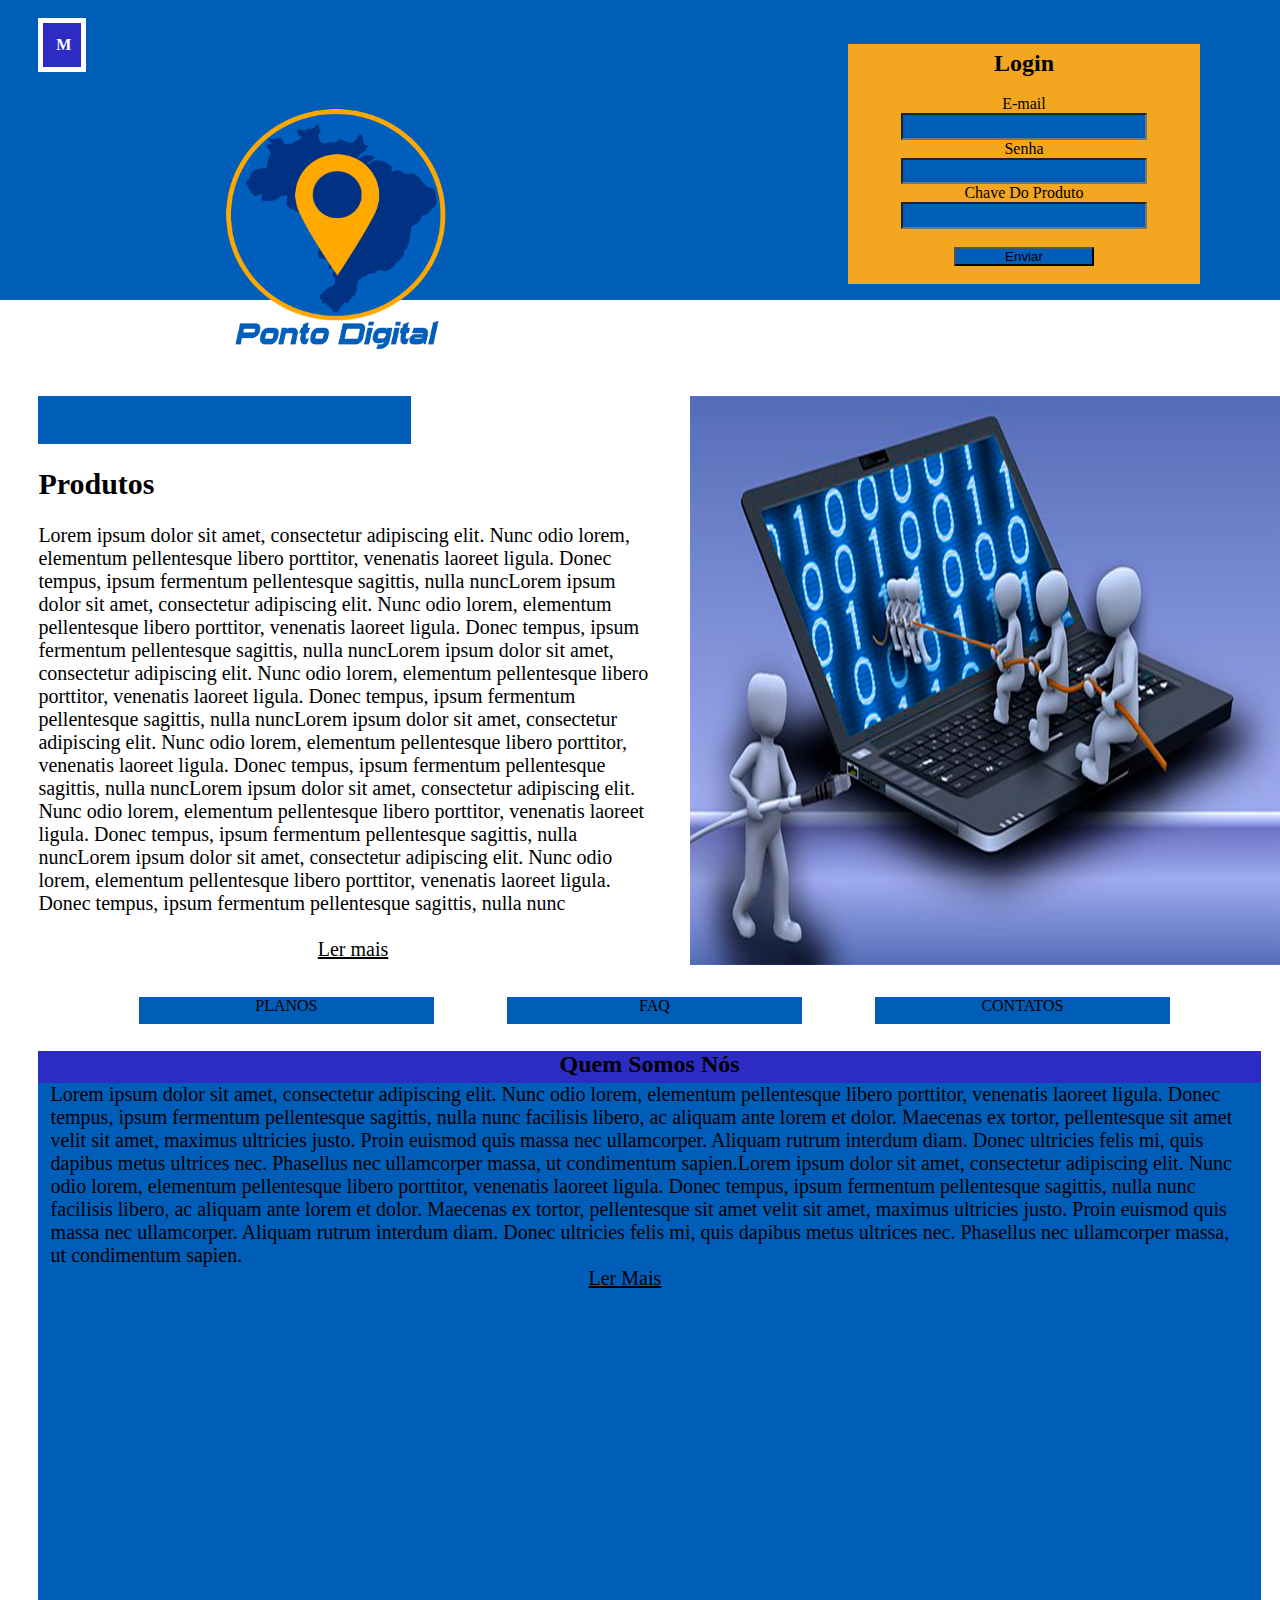
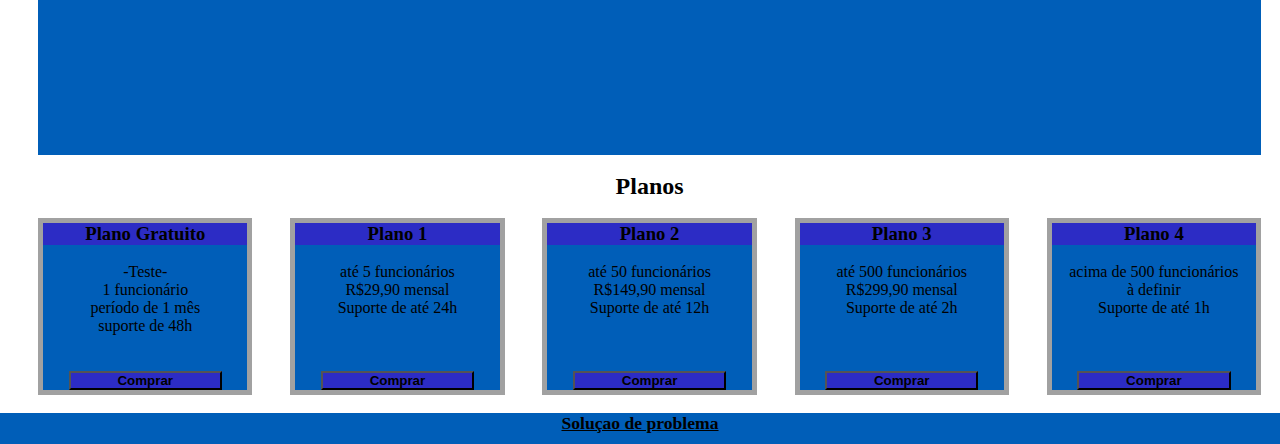
==== PontoDigital/index.html @ a276dc15 "HTML" ====
<!DOCTYPE html>
<html lang="pt-br">

<head>
    <meta charset="UTF-8">
    <meta name="viewport" content="width=device-width, initial-scale=1.0">
    <title>Ponto Digital</title>
    <link rel="stylesheet" href="css/style.css">
</head>

<body>
    <header id="banner" class="banner">
        <br>
        <div id="menu" class="bann">
            <span id="btn_menu" class="botao_menu">M</span>
            <nav class="menu">
                <ul>
                    <!-- <li> -->
                        <a href="faq.html">FAQ</a></li>
                    <!-- <li> -->
                        <a href="#planosss">Planos</a></li>
                    <!-- <li> -->
                        <a href="#somos">Quem Somos</a></li>
                </ul>
            </nav>
        </div>
        <div>
            <img src="imag/Sem Título-1.png" alt="Logo">
        </div>
        <br>
        <section class="login">
            <br>
            <h2>Login</h2>
            <br>
            <div class="divisao">
                <label for="E-mail">E-mail</label>
                <br>
                <input type="email" required>
                <br>
                <div>
                    <label for="Senha">Senha</label>
                    <br>
                    <input type="password" required>
                    <br>
                </div>
                <div>
                    <label for="Chave Do Produto">Chave Do Produto</label>
                    <br>
                    <input type="text" required>
                </div>
                <div>
                    <br>
                    <button>Enviar</button>
                    <br>
                </div>
                <br>
            </div>
        </section>
    </header>
    <main>
        <section id="produtos">
            <div class="retangulo"></div>
            <div class="produto">
                <div class="texto">
                    <br>
                    <h2>Produtos</h2>
                    <br>
                    <p>Lorem ipsum dolor sit amet, consectetur adipiscing elit. Nunc odio lorem, elementum pellentesque
                        libero porttitor, venenatis laoreet ligula. Donec tempus, ipsum fermentum pellentesque
                        sagittis,
                        nulla nuncLorem ipsum dolor sit amet, consectetur adipiscing elit. Nunc odio lorem, elementum
                        pellentesque
                        libero porttitor, venenatis laoreet ligula. Donec tempus, ipsum fermentum pellentesque
                        sagittis,
                        nulla nuncLorem ipsum dolor sit amet, consectetur adipiscing elit. Nunc odio lorem, elementum
                        pellentesque
                        libero porttitor, venenatis laoreet ligula. Donec tempus, ipsum fermentum pellentesque
                        sagittis,
                        nulla nuncLorem ipsum dolor sit amet, consectetur adipiscing elit. Nunc odio lorem, elementum
                        pellentesque
                        libero porttitor, venenatis laoreet ligula. Donec tempus, ipsum fermentum pellentesque
                        sagittis,
                        nulla nuncLorem ipsum dolor sit amet, consectetur adipiscing elit. Nunc odio lorem, elementum
                        pellentesque
                        libero porttitor, venenatis laoreet ligula. Donec tempus, ipsum fermentum pellentesque
                        sagittis,
                        nulla nuncLorem ipsum dolor sit amet, consectetur adipiscing elit. Nunc odio lorem, elementum
                        pellentesque
                        libero porttitor, venenatis laoreet ligula. Donec tempus, ipsum fermentum pellentesque
                        sagittis,
                        nulla nunc </p>
                    <br>
                    <a href="produto.html">Ler mais</a>
                </div>
                <div class="imagem">
                    <img src="imag/pc.png" alt="">
                </div>
            </div>
        </section>
        <br>
        <br>

        <nav id="navegacao">
            <div class="planos"><a href="#planosss">PLANOS</a></div>
            <div class="faq"><a href="faq.html">FAQ</a></div>
            <div class="contato"><a href="faq.html">CONTATOS</a></div>
            <br>
            <br>
        </nav>

        <section id="somos">
            <br>
            <div class="retanguloazul">
                <h2>Quem Somos Nós</h2>
            </div>
            <div class="quadradoazul">
                <p>Lorem ipsum dolor sit amet, consectetur adipiscing elit. Nunc odio lorem, elementum pellentesque
                    libero
                    porttitor, venenatis laoreet ligula. Donec tempus, ipsum fermentum pellentesque sagittis, nulla
                    nunc
                    facilisis libero, ac aliquam ante lorem et dolor. Maecenas ex tortor, pellentesque sit amet velit
                    sit
                    amet, maximus ultricies justo. Proin euismod quis massa nec ullamcorper. Aliquam rutrum interdum
                    diam.
                    Donec ultricies felis mi, quis dapibus metus ultrices nec. Phasellus nec ullamcorper massa, ut
                    condimentum sapien.Lorem ipsum dolor sit amet, consectetur adipiscing elit. Nunc odio lorem,
                    elementum pellentesque
                    libero
                    porttitor, venenatis laoreet ligula. Donec tempus, ipsum fermentum pellentesque sagittis, nulla
                    nunc
                    facilisis libero, ac aliquam ante lorem et dolor. Maecenas ex tortor, pellentesque sit amet velit
                    sit
                    amet, maximus ultricies justo. Proin euismod quis massa nec ullamcorper. Aliquam rutrum interdum
                    diam.
                    Donec ultricies felis mi, quis dapibus metus ultrices nec. Phasellus nec ullamcorper massa, ut
                    condimentum sapien.</p>
                    <a href="somos.html">Ler Mais</a>
                <br>
                <iframe src="https://www.google.com/maps/embed?pb=!1m18!1m12!1m3!1d3657.888887080243!2d-46.648335685070926!3d-23.5364984846952!2m3!1f0!2f0!3f0!3m2!1i1024!2i768!4f13.1!3m3!1m2!1s0x94ce5843deb99025%3A0xb23619858bc7e63e!2sEscola+SENAI+de+Inform%C3%A1tica!5e0!3m2!1spt-BR!2sbr!4v1552331446506"
                    width="600" height="460" frameborder="0" style="border:0" allowfullscreen></iframe>
            </div>
        </section>
        <section id="planosss">
            <br>
            <h2>Planos</h2>
            <br>
            <div class="container_planos content">
                <div class="plano">
                    <div class="miinii">
                        <h3>Plano Gratuito</h3>
                    </div>
                    <br>
                    <p>-Teste-</p>
                    <p>1 funcionário</p>
                    <p>período de 1 mês</p>
                    <p>suporte de 48h</p>
                    <br>
                    <br>
                    <button class="comprar"><a href="index-cadastrar.html"  class="aa1">Comprar</a></button>
                </div>
                <div class="plano">
                    <div class="miinii">
                        <h3>Plano 1</h3>
                    </div>
                    <br>
                    <p>até 5 funcionários</p>
                    <p>R$29,90 mensal</p>
                    <p>Suporte de até 24h</p>
                    <br>
                    <br>
                    <br>
                    <button class="comprar"><a href="index-cadastrar.html"  class="aa1">Comprar</a></button>
                </div>
                <div class="plano">
                    <div class="miinii">
                        <h3>Plano 2</h3>
                    </div>
                    <br>
                    <p>até 50 funcionários</p>
                    <p>R$149,90 mensal</p>
                    <p>Suporte de até 12h</p>
                    <br>
                    <br>
                    <br>
                    <button class="comprar"><a href="index-cadastrar.html"  class="aa1">Comprar</a></button>
                </div>
                <div class="plano">
                    <div class="miinii">
                        <h3>Plano 3</h3>
                    </div>
                    <br>
                    <p>até 500 funcionários</p>
                    <p>R$299,90 mensal</p>
                    <p>Suporte de até 2h</p>
                    <br>
                    <br>
                    <br>
                    <button class="comprar"><a href="index-cadastrar.html" class="aa1">Comprar</a></button>
                </div>
                <div class="plano plano4">
                    <div class="miinii">
                        <h3>Plano 4</h3>
                    </div>
                    <br>
                    <p>acima de 500 funcionários</p>
                    <p>à definir</p>
                    <p>Suporte de até 1h</p>
                    <br>
                    <br>
                    <br>
                    <button class="comprar"><a href="index-cadastrar.html"  class="aa1">Comprar</a></button>
                </div>
            </div>
        </section>

    </main>
    <br>
    <footer>
        <p><a href="solução.html">Soluçao de problema</a></p>
    </footer>
    <script src="https://ajax.googleapis.com/ajax/libs/jquery/3.3.1/jquery.min.js"></script>
    <script>
        $(function () {
            var nav = $('.menu');
            var botao = $('.botao_menu');
            botao.on('click', function () {
                nav.toggleClass("active");
            });
        });
    </script>
</body>

</html>
---- PontoDigital/css/style.css ----
*{
    margin: 0;
    padding: 0;
    box-sizing: border-box;
}

#banner{
    background-color: #005eb8;
}

#menu{
    width: 1.5em;
    height: 1.25em;
    text-align: center;
    background-color: #a1a1a1;
    margin-left: 3%;
    /* z-index: 3; */
    transition: linear 2s;

}

.menu{
    border: #ffffff;
    border-style: solid;
    border-width: thick;
    width: 6em; 
    background-color: #2c2cc5;
    display: none;
}


.botao_menu{
    display: block;
    padding: 0.8em;
    margin-right: 1em;
    color: #fff;
    background: #2c2cc5;
    width: 3em;
    border-style: solid;
    border-color: #fff;
    border-width: thick; 
    color: #ffffff;
    font-weight: bolder;
}


.active{
    display: block;
}

.bann nav ul{
    flex-direction: column;
}

.bann nav a{
    color: #ffffff;
    display: block;
    font-weight: bold;
    text-align: left;
    padding: 0.5em 1em;
    color: #fff;
    text-decoration: none;
    text-transform: uppercase;
}

header > div >img{
    width: 19em;
    height: 24em;
    margin-top: 1em;
    margin-left: 15%;
}

.login{
    background-color: #f3a720;
    margin-left: 65%;
    width: 30%;
    height: 17em;
    text-align: center;
    margin-top: -27em;
    border:1em solid #005eb8;
     
}

.login h2{
    margin-top: -0.5em;
}
.login input{
    background-color: #005eb8;
    width: 70%;
    text-align: center;
    height: 2em;
}

.login button{
    background-color: #005eb8;
    width: 40%;
}

#produtos{
    margin-left: 3%;
}

.produto{
    display: flex;    
    
}

.produto img{
    width: 95%;
    height: 110%;
    margin-left: 5%;
    margin-top: -3em;
}

.retangulo{
    background-color: #005eb8;
    width: 30%;
    height: 3em;
    margin-top: 6em;
}

.texto{
    width: 50%;
    font-size: 1.25em;
}

.texto > a{
    margin-left: 45%;
    /* text-decoration: none; */
    color: #000000;
}

.imagem{
    width: 50%;
    /* overflow: hidden; */
}

#navegacao{
    display: flex;
    justify-content: space-around;
    margin-left: 8%;
    color:#000000;
}

.planos{
    width: 25%;
    text-align: center;
    background-color: #005eb8;
    height: 1.7em;
}

.planos a{
    text-decoration: none;
    color: #000000;
}

.faq{
    width: 25%;
    text-align: center;
    background-color: #005eb8;
    height: 1.7em;
}

.faq a{
    text-decoration: none;
    color: #000000;
}

.contato{
    width: 25%;
    text-align: center;
    background-color: #005eb8;
    height: 1.7em;
}

.contato a{
    text-decoration: none;
    color: #000000;
}

#somos{
    flex-wrap: wrap;
}

.retanguloazul{
    background-color: #2c2cc5;
    text-align: center;
    margin-left: 3%;
    margin-right: 1.5%;
    height: 2em;
}

.quadradoazul{
    background-color: #005eb8;
    margin-left: 3%;
    margin-right: 1.5%;
    font-size: 1.25em;
}

.quadradoazul p{
    margin-left: 1%;
    margin-right: 1%;
}

iframe{
    width: 98%;
    margin-left: 1%;
}

#planosss{
    margin-left: 1.5%;
    
}

#planosss h2{
    text-align: center;
}

.container_planos{
    display: flex;
    justify-content: space-around;
}

.container_planos > div{
    background-color: #005eb8;
    text-align: center;
    width: 17%;
    border-style: solid;
    border-width: thick;
    border-color: #a1a1a1;
}

.miinii{
    background-color: #2c2cc5; 
}

footer{
    background-color: #005eb8;
    text-align: center;
    font-size: 1.1em;
    font-weight: bold;
    height: 1.75em;
    justify-content: center;
}

footer a{
    color: #000000;
}

.comprar{
    background-color: #2c2cc5;
    width: 75%;
}

.aa1{
    text-decoration: none;
    color: #000000;
    font-weight: bold;
}

.quadradoazul > a {
    margin-left: 45%;
    color: #000000;
    margin-top: -0.5em;
}

@media(max-width:1259px){
    .produto{
        display: flex;
        flex-wrap: wrap;
    }

    .produto .imagem {
        width: 100%;
        height: 100%;
        margin-right: 2%;
        overflow: hidden;
        margin-left: -2%;
    }

    .produto .texto {
        width: 100%;
        margin-left: 2.7%;
        margin-right: 2%;
    }

    .content .comprar{
    align-items: flex-end;
    }
    
    .retangulo{
        width:97%;
        margin-left: 1%;
    }
    .texto h2{
        text-align: center;
    }
}

@media(max-width:720px){
    #planosss .content{
        width: 100%;
        flex-wrap: wrap;
    }

    .content .plano{
        width: 48%;
        margin-top: 3%; 
    }

    .content .plano4{
        width: 98%;
    }

}

@media(max-width:520px){
    .login{
        margin-left: 67%;
        width: 35%;
    }

    .divisao{
        margin-top: -7%;
    }

    .content{
        flex-wrap: wrap;
        width:100%;
    }

    .plano{
        width: 85%;
    }
}
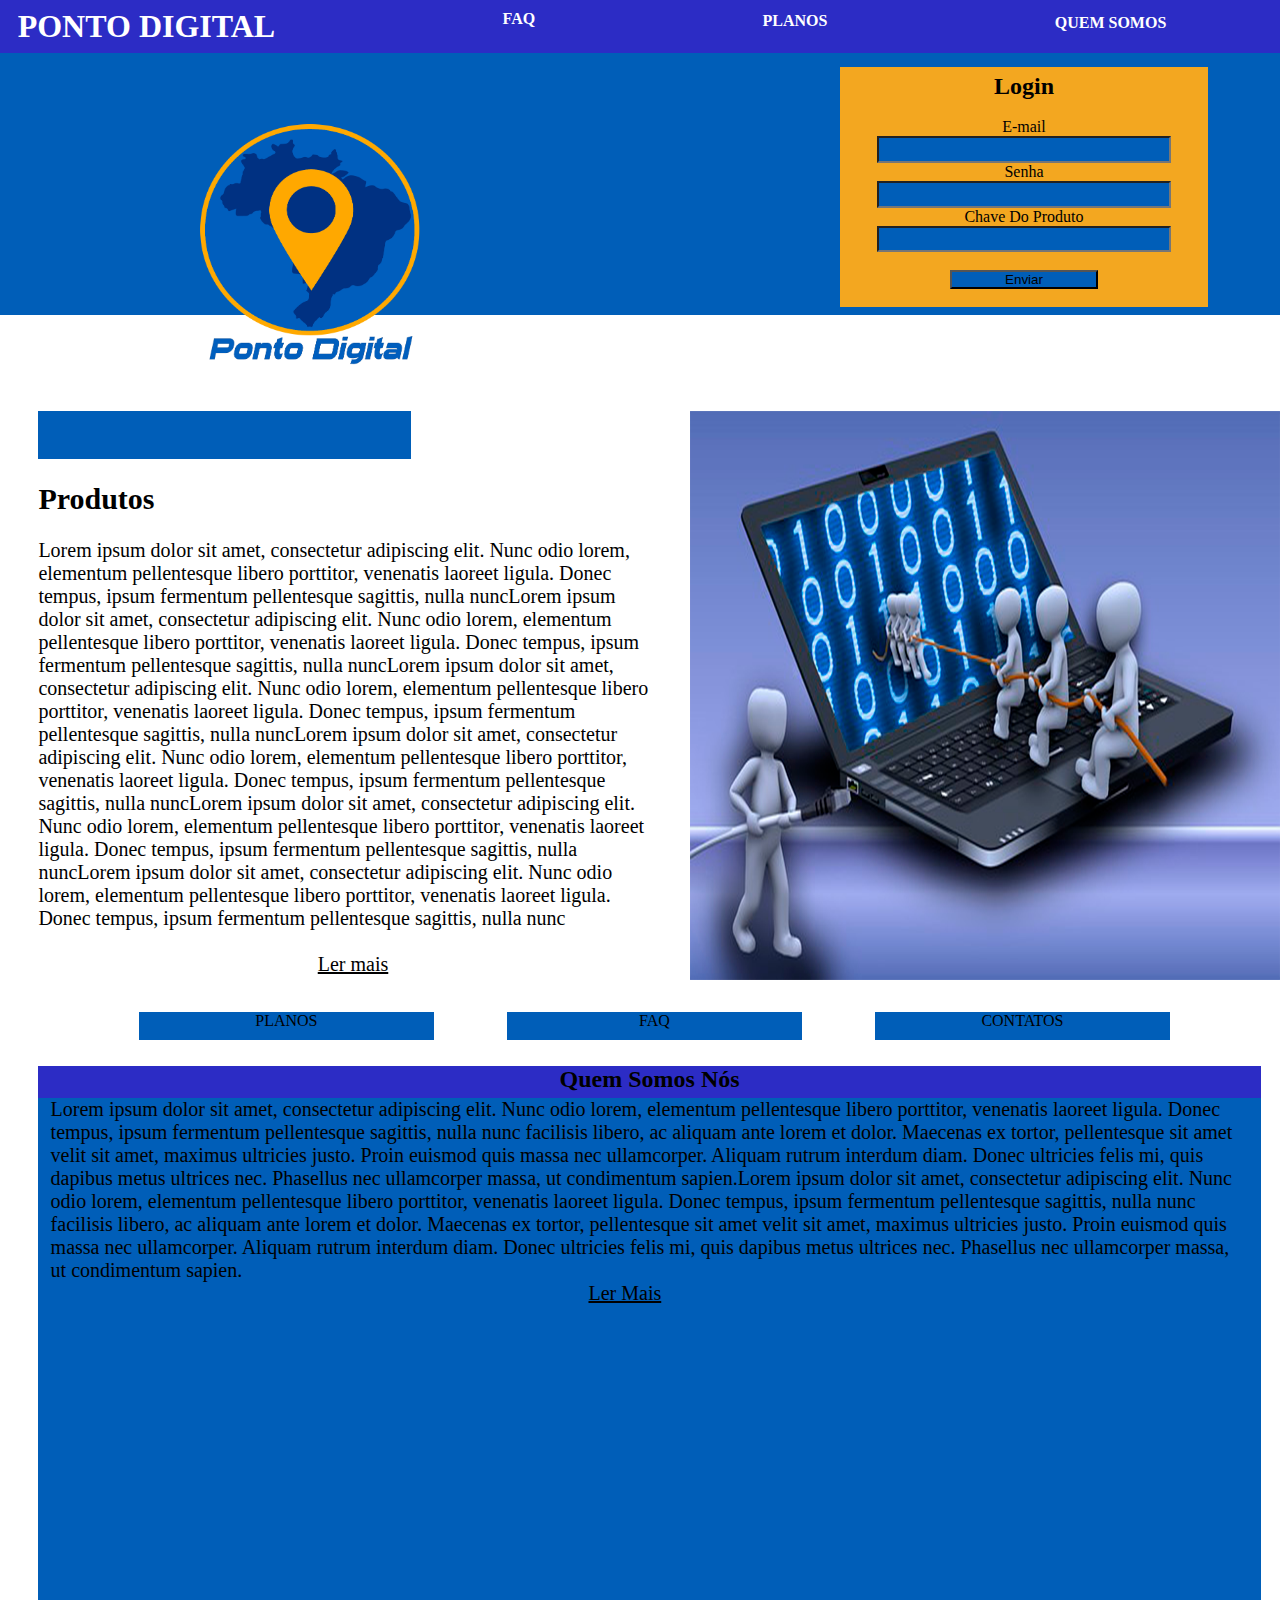
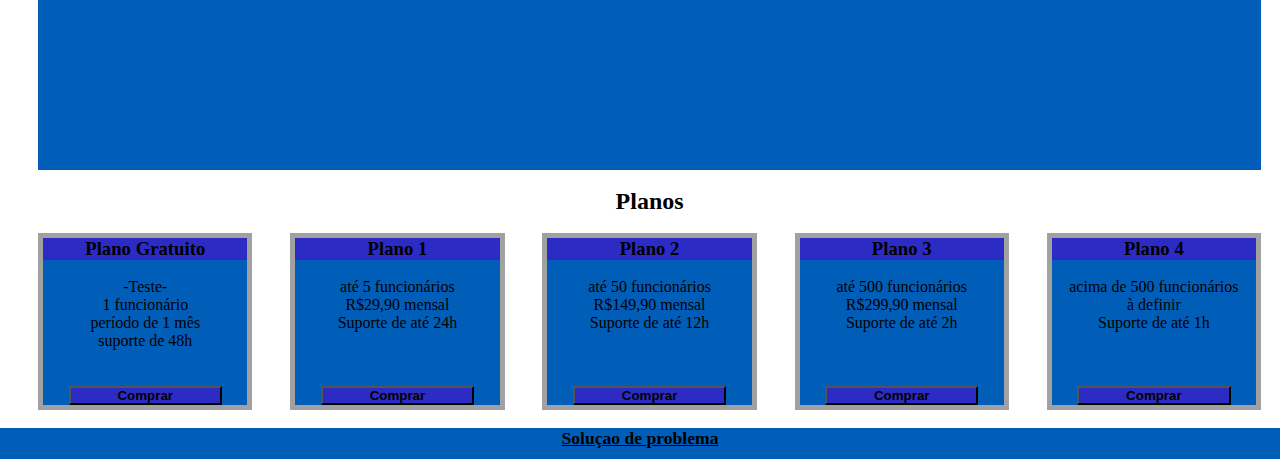
==== commit 41af8f54: "." ====
--- a/PontoDigital/index.html
+++ b/PontoDigital/index.html
@@ -15,12 +15,11 @@
             <span id="btn_menu" class="botao_menu">M</span>
             <nav class="menu">
                 <ul>
-                    <!-- <li> -->
-                        <a href="faq.html">FAQ</a></li>
-                    <!-- <li> -->
-                        <a href="#planosss">Planos</a></li>
-                    <!-- <li> -->
-                        <a href="#somos">Quem Somos</a></li>
+                    <li> <a href="index.html"><h1>Ponto Digital</h1></a></li>
+                    <li><a href="faq.html">FAQ</a></li>
+                    <li><a href="#planosss">Planos</a></li>
+                    <li><a href="#somos">Quem Somos</a></li>
+                    <!-- <li><a href="login.html">Login</a></li> -->
                 </ul>
             </nav>
         </div>
@@ -134,7 +133,7 @@
                     diam.
                     Donec ultricies felis mi, quis dapibus metus ultrices nec. Phasellus nec ullamcorper massa, ut
                     condimentum sapien.</p>
-                    <a href="somos.html">Ler Mais</a>
+                <a href="somos.html">Ler Mais</a>
                 <br>
                 <iframe src="https://www.google.com/maps/embed?pb=!1m18!1m12!1m3!1d3657.888887080243!2d-46.648335685070926!3d-23.5364984846952!2m3!1f0!2f0!3f0!3m2!1i1024!2i768!4f13.1!3m3!1m2!1s0x94ce5843deb99025%3A0xb23619858bc7e63e!2sEscola+SENAI+de+Inform%C3%A1tica!5e0!3m2!1spt-BR!2sbr!4v1552331446506"
                     width="600" height="460" frameborder="0" style="border:0" allowfullscreen></iframe>
@@ -156,7 +155,7 @@
                     <p>suporte de 48h</p>
                     <br>
                     <br>
-                    <button class="comprar"><a href="index-cadastrar.html"  class="aa1">Comprar</a></button>
+                    <button class="comprar"><a href="index-cadastrar.html" class="aa1">Comprar</a></button>
                 </div>
                 <div class="plano">
                     <div class="miinii">
@@ -169,7 +168,7 @@
                     <br>
                     <br>
                     <br>
-                    <button class="comprar"><a href="index-cadastrar.html"  class="aa1">Comprar</a></button>
+                    <button class="comprar"><a href="index-cadastrar.html" class="aa1">Comprar</a></button>
                 </div>
                 <div class="plano">
                     <div class="miinii">
@@ -182,7 +181,7 @@
                     <br>
                     <br>
                     <br>
-                    <button class="comprar"><a href="index-cadastrar.html"  class="aa1">Comprar</a></button>
+                    <button class="comprar"><a href="index-cadastrar.html" class="aa1">Comprar</a></button>
                 </div>
                 <div class="plano">
                     <div class="miinii">
@@ -208,7 +207,7 @@
                     <br>
                     <br>
                     <br>
-                    <button class="comprar"><a href="index-cadastrar.html"  class="aa1">Comprar</a></button>
+                    <button class="comprar"><a href="index-cadastrar.html" class="aa1">Comprar</a></button>
                 </div>
             </div>
         </section>
--- a/PontoDigital/css/style.css
+++ b/PontoDigital/css/style.css
@@ -7,30 +7,29 @@
 #banner{
     background-color: #005eb8;
 }
-
-#menu{
-    width: 1.5em;
-    height: 1.25em;
-    text-align: center;
-    background-color: #a1a1a1;
-    margin-left: 3%;
-    /* z-index: 3; */
-    transition: linear 2s;
-
-}
-
 .menu{
-    border: #ffffff;
+    /* border: #ffffff;
     border-style: solid;
-    border-width: thick;
-    width: 6em; 
+    border-width: thick; */
+    width: 100%; 
     background-color: #2c2cc5;
+    margin-top: -1.2em;
+}
+.menu ul{
+    display: flex;
+    justify-content: space-around;
+    list-style-type: none;
+}
+.menu ul h1{
+    margin-left: -3em;
+    margin-top: -5%;
+    color: #ffffff;
+}
+.menu ul a{
+    margin-top: 5%;
+}
+.botao_menu{
     display: none;
-}
-
-
-.botao_menu{
-    display: block;
     padding: 0.8em;
     margin-right: 1em;
     color: #fff;
@@ -43,14 +42,13 @@
     font-weight: bolder;
 }
 
-
 .active{
     display: block;
 }
 
-.bann nav ul{
+/* .bann nav ul{
     flex-direction: column;
-}
+} */
 
 .bann nav a{
     color: #ffffff;
@@ -67,18 +65,17 @@
     width: 19em;
     height: 24em;
     margin-top: 1em;
-    margin-left: 15%;
+    margin-left: 13%;
 }
 
 .login{
     background-color: #f3a720;
     margin-left: 65%;
     width: 30%;
-    height: 17em;
-    text-align: center;
-    margin-top: -27em;
-    border:1em solid #005eb8;
-     
+    height: 16em;
+    text-align: center;
+    margin-top: -26em;
+    border:0.5em solid #005eb8;
 }
 
 .login h2{
@@ -86,7 +83,7 @@
 }
 .login input{
     background-color: #005eb8;
-    width: 70%;
+    width: 80%;
     text-align: center;
     height: 2em;
 }
@@ -101,10 +98,8 @@
 }
 
 .produto{
-    display: flex;    
-    
-}
-
+    display: flex;       
+}
 .produto img{
     width: 95%;
     height: 110%;
@@ -295,9 +290,23 @@
     .texto h2{
         text-align: center;
     }
+    .menu ul h1{
+        margin-left: 1em;
+    }
+    .login{
+        margin-left: 48%;
+        width: 50%;
+    }
+    header > div >img{
+        margin-left: 6%;
+    }
 }
 
 @media(max-width:720px){
+    
+    .botao_menu{
+        display: block;
+    }
     #planosss .content{
         width: 100%;
         flex-wrap: wrap;
@@ -311,15 +320,27 @@
     .content .plano4{
         width: 98%;
     }
-
-}
-
+    header > div >img{
+        margin-left: 6%;
+    }
+    .login{
+        width: 45%;
+        margin-left: 53%;
+    }
+    #menu{
+        width: 1.5em;
+        height: 1.25em;
+        text-align: center;
+        background-color: #a1a1a1;
+        margin-left: 3%;
+        /* z-index: 3; */
+        transition: linear 2s;
+    }
+    .menu {
+        display: none;
+    }
+}
 @media(max-width:520px){
-    .login{
-        margin-left: 67%;
-        width: 35%;
-    }
-
     .divisao{
         margin-top: -7%;
     }
@@ -332,4 +353,14 @@
     .plano{
         width: 85%;
     }
+    header > div >img{
+        margin-left: -1.5em;
+        width: 16em;
+        height: 20em;
+    }
+    .login{
+        width: 55%;
+        margin-left: 45%;
+        margin-top: -24em;
+    }
 }